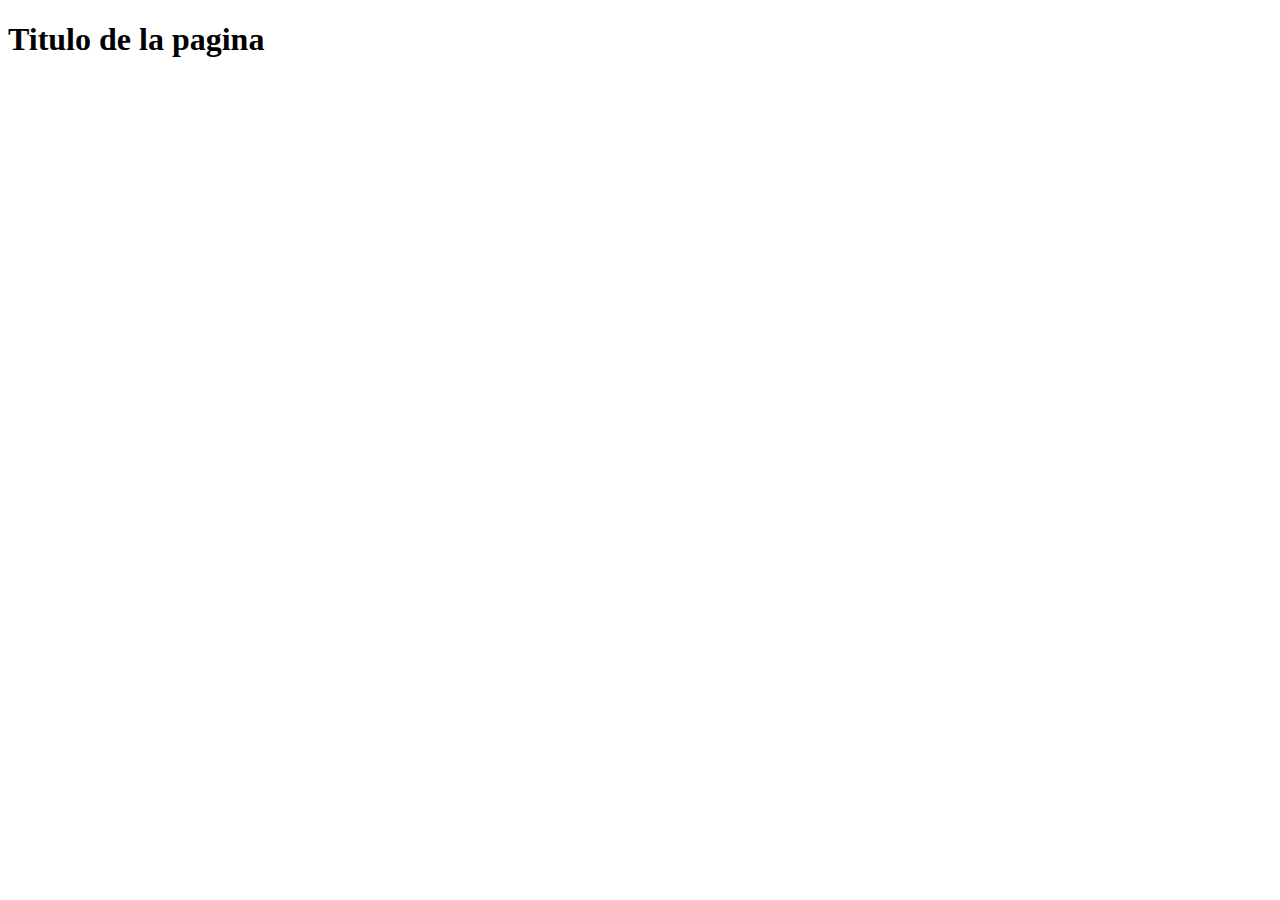
==== index.html @ b9d58490 "primer comit creacion del archivo index.html" ====
<!DOCTYPE html>
<html lang="en">
<head>
    <meta charset="UTF-8">
    <meta http-equiv="X-UA-Compatible" content="IE=edge">
    <meta name="viewport" content="width=device-width, initial-scale=1.0">
    <title>Document</title>
</head>
<body>
    <h1>Titulo de la pagina</h1>
</body>
</html>
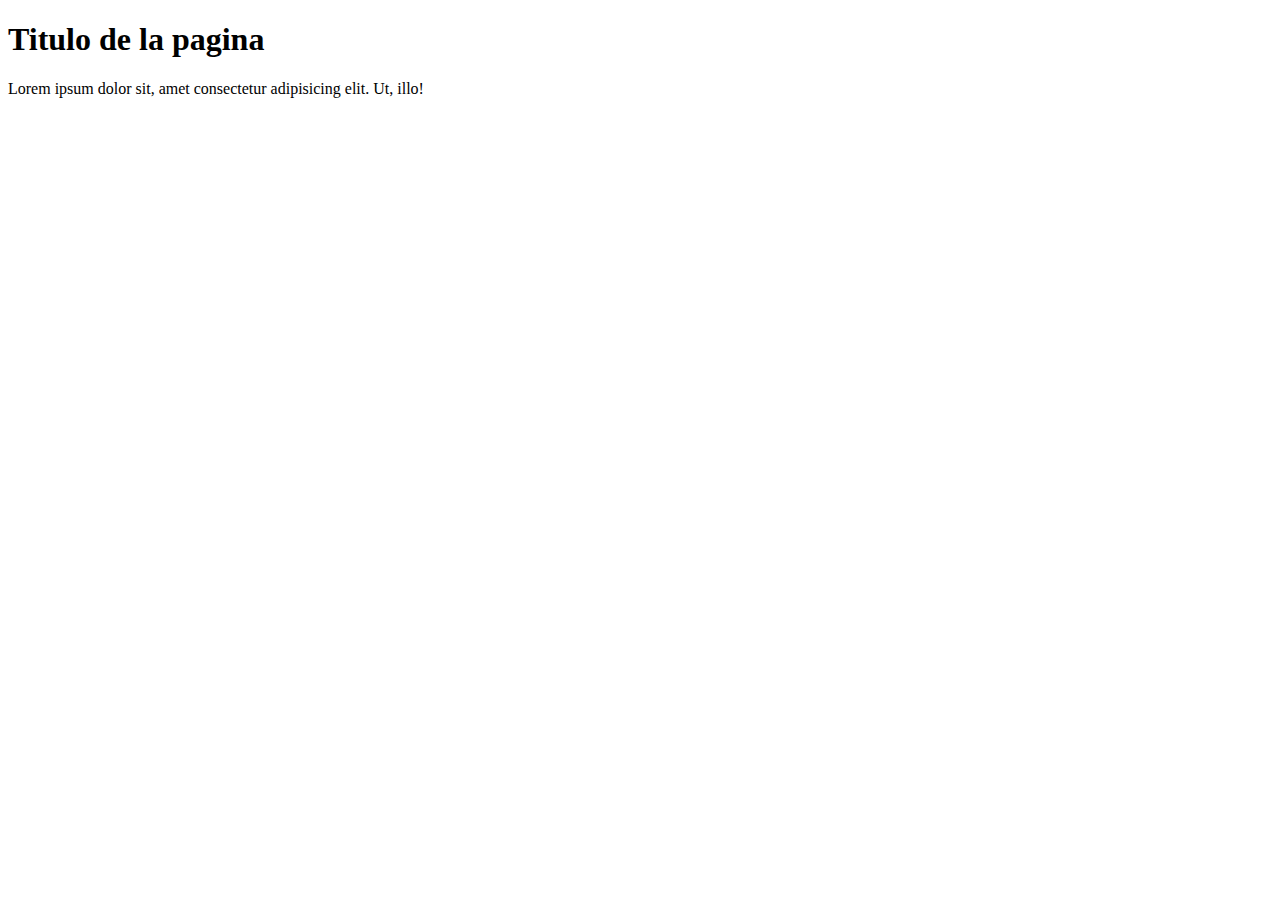
==== commit 87c5dd54: "segundo commit actualizacion archivo index.html" ====
--- a/index.html
+++ b/index.html
@@ -8,5 +8,6 @@
 </head>
 <body>
     <h1>Titulo de la pagina</h1>
+    <p>Lorem ipsum dolor sit, amet consectetur adipisicing elit. Ut, illo!</p>
 </body>
 </html>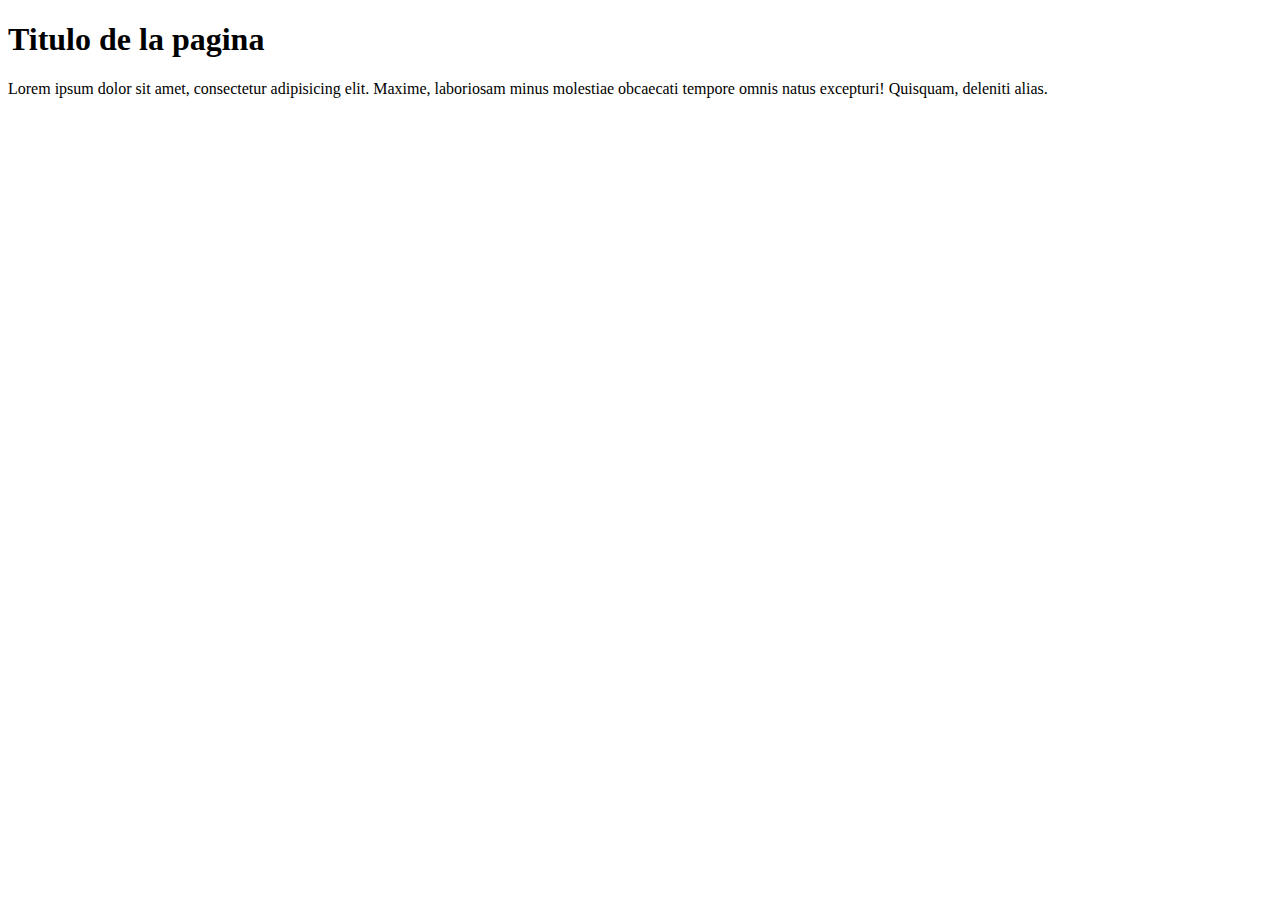
==== commit e8c91ad0: "cuarto commit actuaizacion index.html" ====
--- a/index.html
+++ b/index.html
@@ -8,6 +8,7 @@
 </head>
 <body>
     <h1>Titulo de la pagina</h1>
-    <p>Lorem ipsum dolor sit, amet consectetur adipisicing elit. Ut, illo!</p>
+    <p>Lorem ipsum dolor sit amet, consectetur adipisicing elit. Maxime, 
+        laboriosam minus molestiae obcaecati tempore omnis natus excepturi! Quisquam, deleniti alias.</p>
 </body>
 </html>